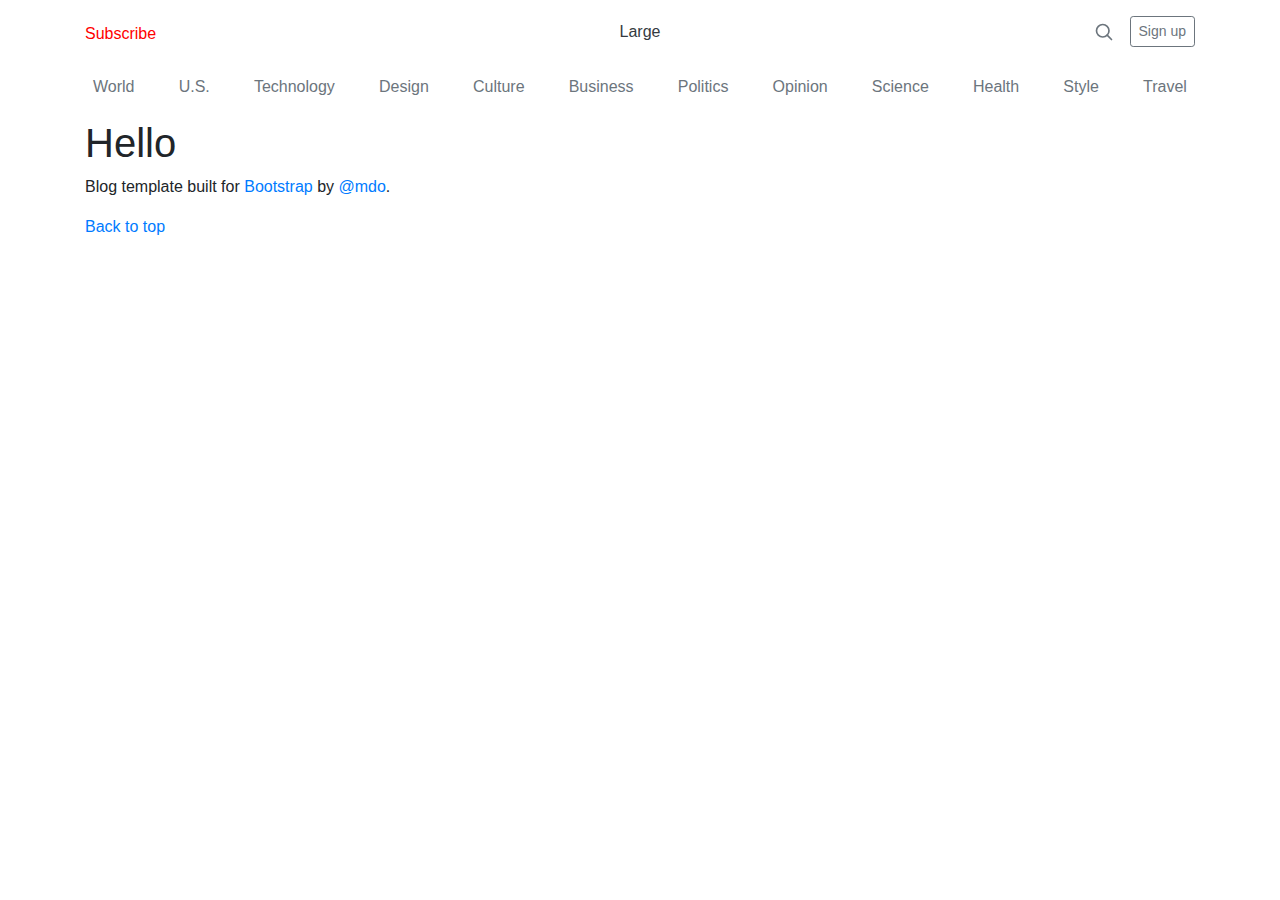
==== about.html @ 63d16813 "Initial commit" ====
<!doctype html>
<html lang="en">
  <head>
    <meta charset="utf-8">
    <meta name="viewport" content="width=device-width, initial-scale=1, shrink-to-fit=no">
    <meta name="description" content="">
    <meta name="author" content="Mark Otto, Jacob Thornton, and Bootstrap contributors">
    <meta name="generator" content="Jekyll v3.8.5">
    <title>Blog Template · Bootstrap</title>

    <link rel="canonical" href="https://getbootstrap.com/docs/4.3/examples/blog/">

    <!-- Bootstrap core CSS -->
<link rel="stylesheet" href="https://stackpath.bootstrapcdn.com/bootstrap/4.3.1/css/bootstrap.min.css" integrity="sha384-ggOyR0iXCbMQv3Xipma34MD+dH/1fQ784/j6cY/iJTQUOhcWr7x9JvoRxT2MZw1T" crossorigin="anonymous">

    <style>
      .bd-placeholder-img {
        font-size: 1.125rem;
        text-anchor: middle;
        -webkit-user-select: none;
        -moz-user-select: none;
        -ms-user-select: none;
        user-select: none;
      }

      @media (min-width: 768px) {
        .bd-placeholder-img-lg {
          font-size: 3.5rem;
        }
      }
    </style>
    <!-- Custom styles for this template -->
    <link href="https://fonts.googleapis.com/css?family=Playfair+Display:700,900" rel="stylesheet">
    <!-- Custom styles for this template -->
    <link href="./css/style.css" rel="stylesheet">
  </head>
  <body>
    <div class="container">
  <header class="blog-header py-3">
    <div class="row flex-nowrap justify-content-between align-items-center">
      <div class="col-4 pt-1">
        <a class="important" href="#">Subscribe</a>
      </div>
      <div class="col-4 text-center">
        <a class="blog-header-logo text-dark" href="#">Large</a>
      </div>
      <div class="col-4 d-flex justify-content-end align-items-center">
        <a class="text-muted" href="#">
          <svg xmlns="http://www.w3.org/2000/svg" width="20" height="20" fill="none" stroke="currentColor" stroke-linecap="round" stroke-linejoin="round" stroke-width="2" class="mx-3" role="img" viewBox="0 0 24 24" focusable="false"><title>Search</title><circle cx="10.5" cy="10.5" r="7.5"/><path d="M21 21l-5.2-5.2"/></svg>
        </a>
        <a class="btn btn-sm btn-outline-secondary" href="#">Sign up</a>
      </div>
    </div>
  </header>

  <div class="nav-scroller py-1 mb-2">
    <nav class="nav d-flex justify-content-between">
      <a class="p-2 text-muted" href="./blog.html">World</a>
      <a class="p-2 text-muted" href="#">U.S.</a>
      <a class="p-2 text-muted" href="#">Technology</a>
      <a class="p-2 text-muted" href="#">Design</a>
      <a class="p-2 text-muted" href="#">Culture</a>
      <a class="p-2 text-muted" href="#">Business</a>
      <a class="p-2 text-muted" href="#">Politics</a>
      <a class="p-2 text-muted" href="#">Opinion</a>
      <a class="p-2 text-muted" href="#">Science</a>
      <a class="p-2 text-muted" href="#">Health</a>
      <a class="p-2 text-muted" href="#">Style</a>
      <a class="p-2 text-muted" href="#">Travel</a>
    </nav>
  </div>
<h1>Hello</h1>
<footer class="blog-footer">
  <p>Blog template built for <a href="https://getbootstrap.com/">Bootstrap</a> by <a href="https://twitter.com/mdo">@mdo</a>.</p>
  <p>
    <a href="#">Back to top</a>
  </p>
</footer>
</body>
</html>
---- css/style.css ----
.important {
  color:red;
}
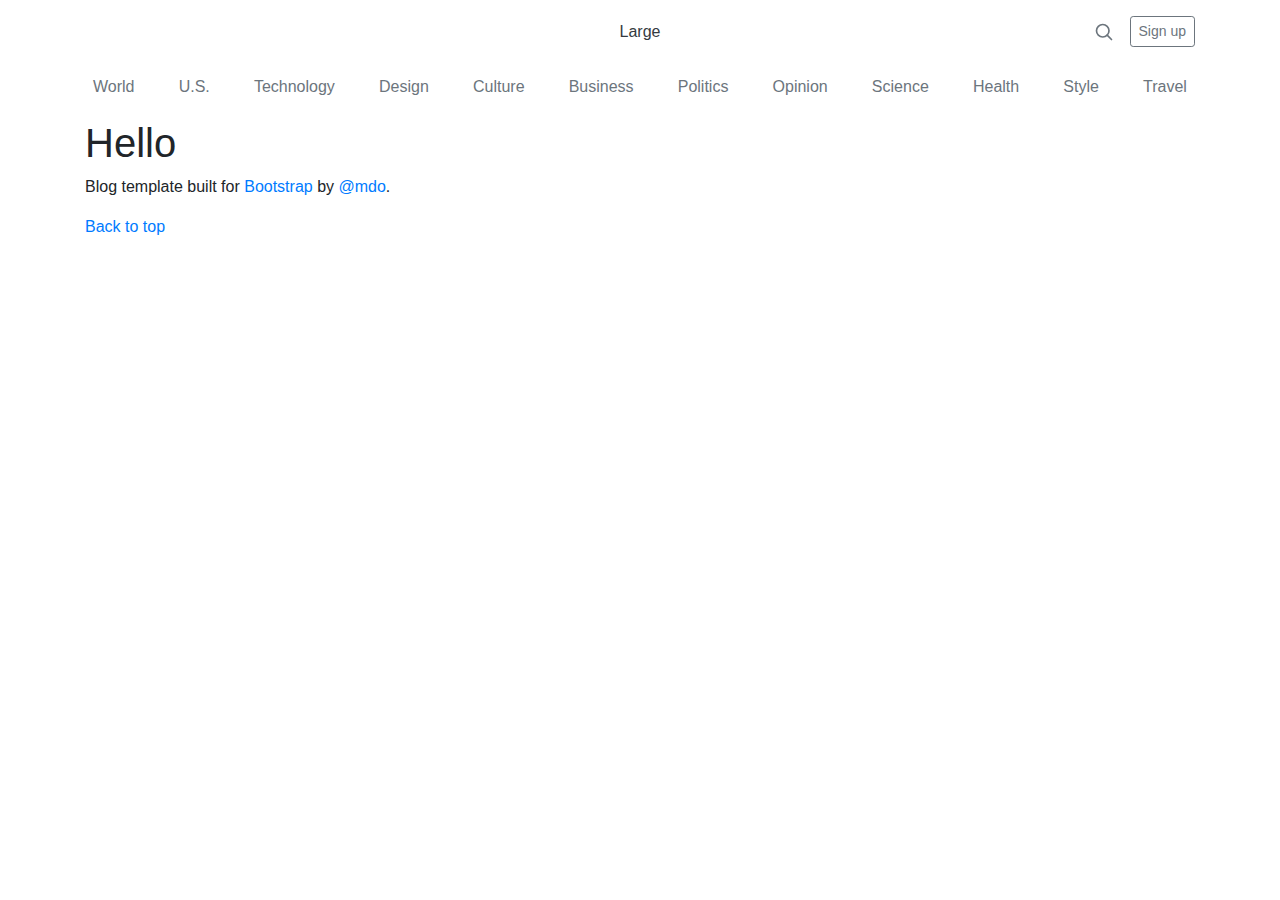
==== commit b8724ef7: "updated text" ====
--- a/about.html
+++ b/about.html
@@ -40,7 +40,6 @@
   <header class="blog-header py-3">
     <div class="row flex-nowrap justify-content-between align-items-center">
       <div class="col-4 pt-1">
-        <a class="important" href="#">Subscribe</a>
       </div>
       <div class="col-4 text-center">
         <a class="blog-header-logo text-dark" href="#">Large</a>
--- a/css/style.css
+++ b/css/style.css
@@ -1,3 +1,3 @@
 .important {
-  color:red;
+  color: green;
 }
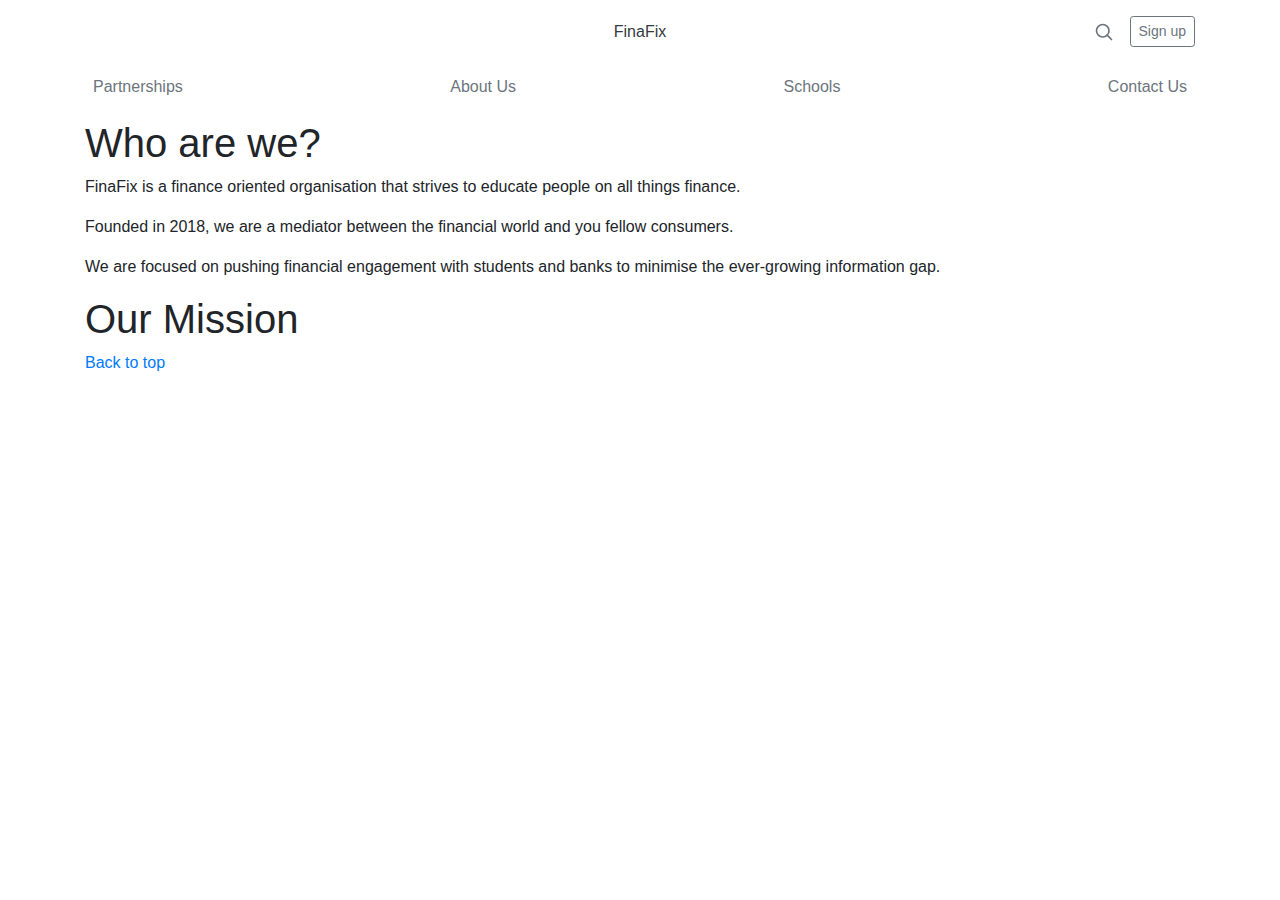
==== commit 6be5f284: "made more changes" ====
--- a/about.html
+++ b/about.html
@@ -7,7 +7,7 @@
     <meta name="description" content="">
     <meta name="author" content="Mark Otto, Jacob Thornton, and Bootstrap contributors">
     <meta name="generator" content="Jekyll v3.8.5">
-    <title>Blog Template · Bootstrap</title>
+    <title>About Us</title>
 
     <link rel="canonical" href="https://getbootstrap.com/docs/4.3/examples/blog/">
 
@@ -42,7 +42,7 @@
       <div class="col-4 pt-1">
       </div>
       <div class="col-4 text-center">
-        <a class="blog-header-logo text-dark" href="#">Large</a>
+        <a class="blog-header-logo text-dark" href="#">FinaFix</a>
       </div>
       <div class="col-4 d-flex justify-content-end align-items-center">
         <a class="text-muted" href="#">
@@ -55,23 +55,21 @@
 
   <div class="nav-scroller py-1 mb-2">
     <nav class="nav d-flex justify-content-between">
-      <a class="p-2 text-muted" href="./blog.html">World</a>
-      <a class="p-2 text-muted" href="#">U.S.</a>
-      <a class="p-2 text-muted" href="#">Technology</a>
-      <a class="p-2 text-muted" href="#">Design</a>
-      <a class="p-2 text-muted" href="#">Culture</a>
-      <a class="p-2 text-muted" href="#">Business</a>
-      <a class="p-2 text-muted" href="#">Politics</a>
-      <a class="p-2 text-muted" href="#">Opinion</a>
-      <a class="p-2 text-muted" href="#">Science</a>
-      <a class="p-2 text-muted" href="#">Health</a>
-      <a class="p-2 text-muted" href="#">Style</a>
-      <a class="p-2 text-muted" href="#">Travel</a>
+      <a class="p-2 text-muted" href="#">Partnerships</a>
+      <a class="p-2 text-muted" href="./blog.html">About Us</a>
+      <a class="p-2 text-muted" href="#">Schools</a>
+      <a class="p-2 text-muted" href="#">Contact Us</a>
     </nav>
   </div>
-<h1>Hello</h1>
+<h1>Who are we?</h1>
+<p> FinaFix is a finance oriented organisation that strives to educate people on all things finance.</p>
+
+<p> Founded in 2018, we are a mediator between the financial world and you fellow consumers. </p>
+
+<p> We are focused on pushing financial engagement with students and banks to minimise the ever-growing information gap.</p>
+
+<h1> Our Mission </h1>
 <footer class="blog-footer">
-  <p>Blog template built for <a href="https://getbootstrap.com/">Bootstrap</a> by <a href="https://twitter.com/mdo">@mdo</a>.</p>
   <p>
     <a href="#">Back to top</a>
   </p>
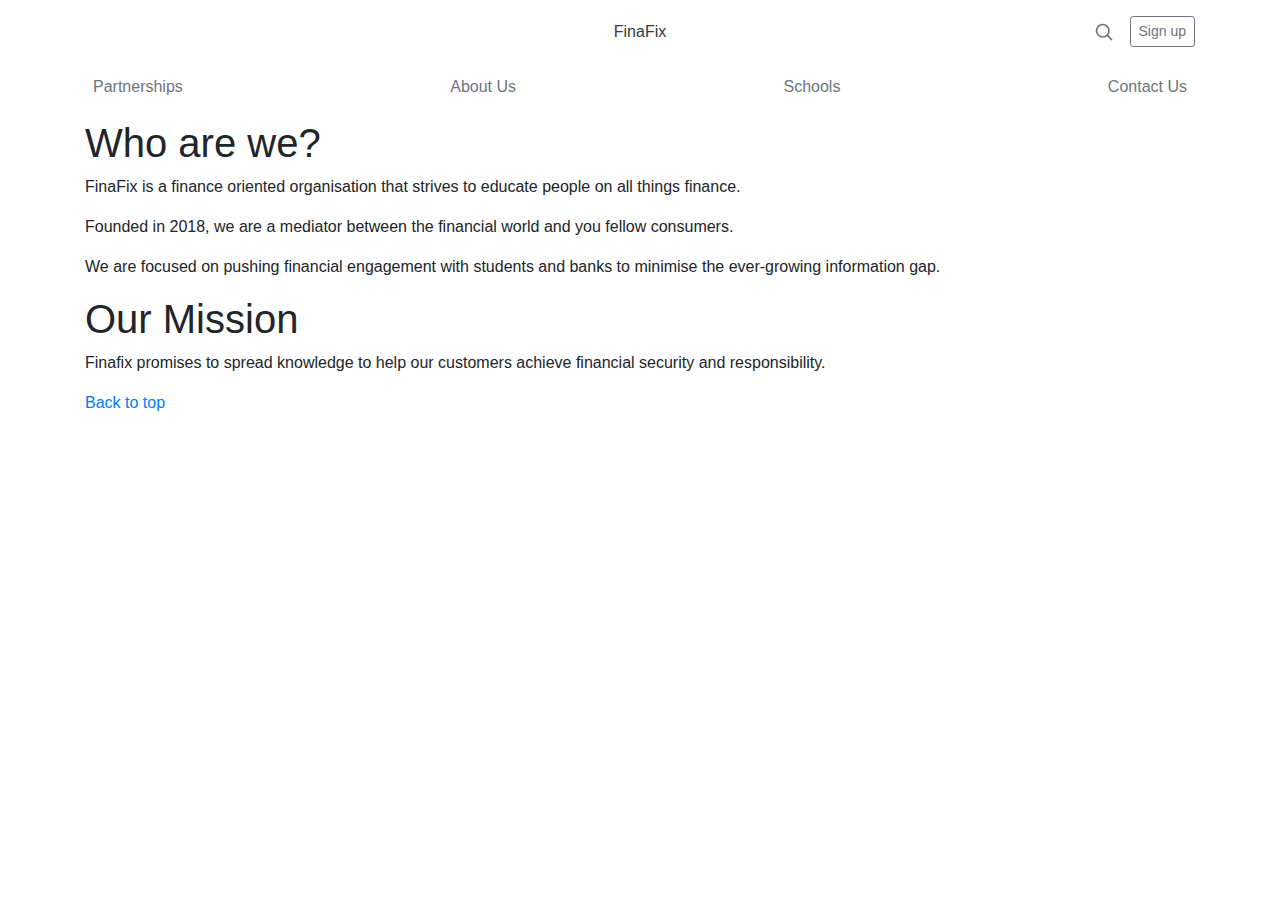
==== commit a1efcd50: "edited page again" ====
--- a/about.html
+++ b/about.html
@@ -69,6 +69,8 @@
 <p> We are focused on pushing financial engagement with students and banks to minimise the ever-growing information gap.</p>
 
 <h1> Our Mission </h1>
+
+<p> Finafix promises to spread knowledge to help our customers achieve financial security and responsibility.</p>
 <footer class="blog-footer">
   <p>
     <a href="#">Back to top</a>
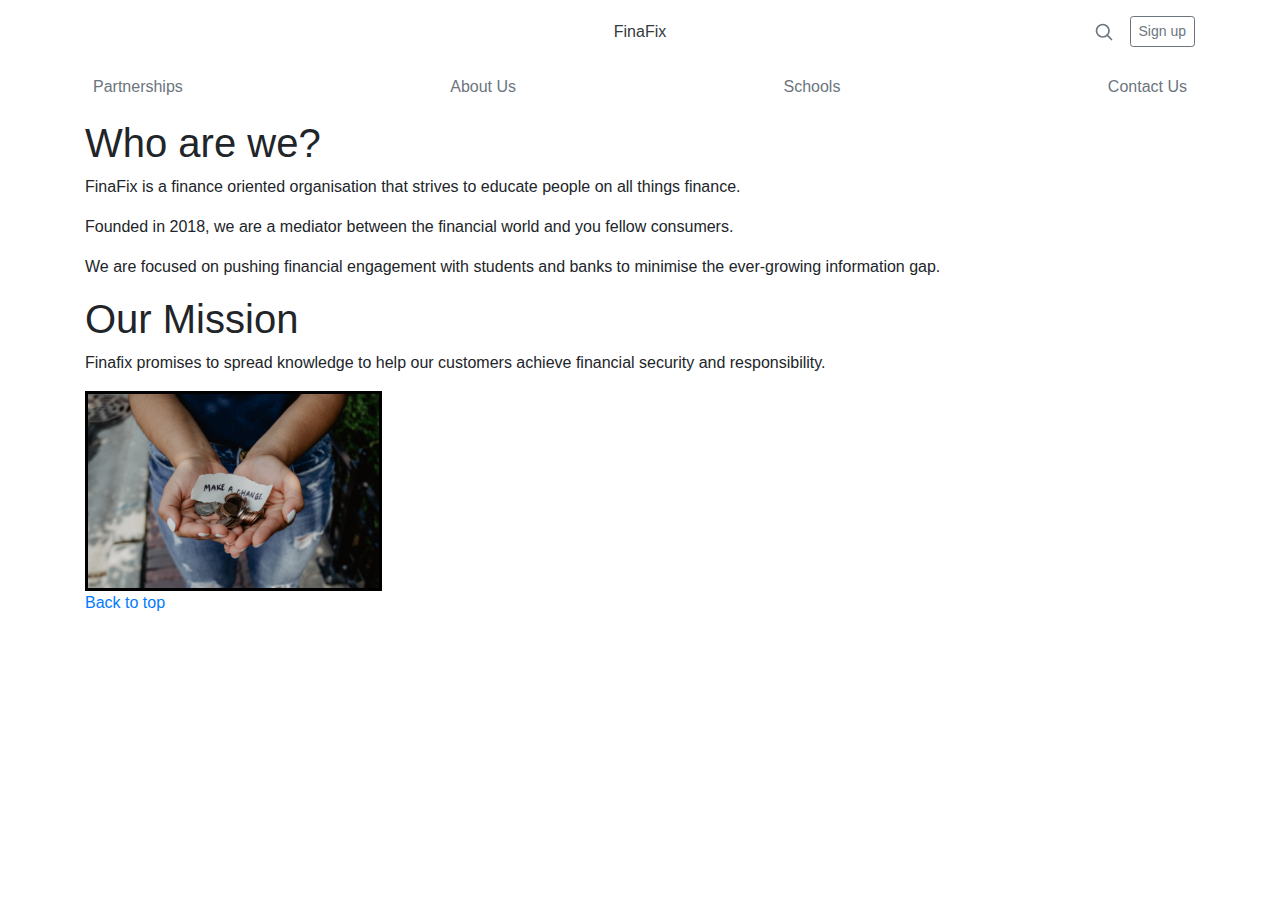
==== commit 4c66ed2e: "changes done" ====
--- a/about.html
+++ b/about.html
@@ -72,7 +72,8 @@
 
 <p> Finafix promises to spread knowledge to help our customers achieve financial security and responsibility.</p>
 <footer class="blog-footer">
-  <p>
+<img class="test-image"src="./images/money.jpg"</img>
+<p>
     <a href="#">Back to top</a>
   </p>
 </footer>
--- a/css/style.css
+++ b/css/style.css
@@ -1,3 +1,11 @@
 .important {
   color: green;
 }
+
+.test-image {
+
+    height:200px;
+    border:3px solid black;
+    align: middle;
+
+}
